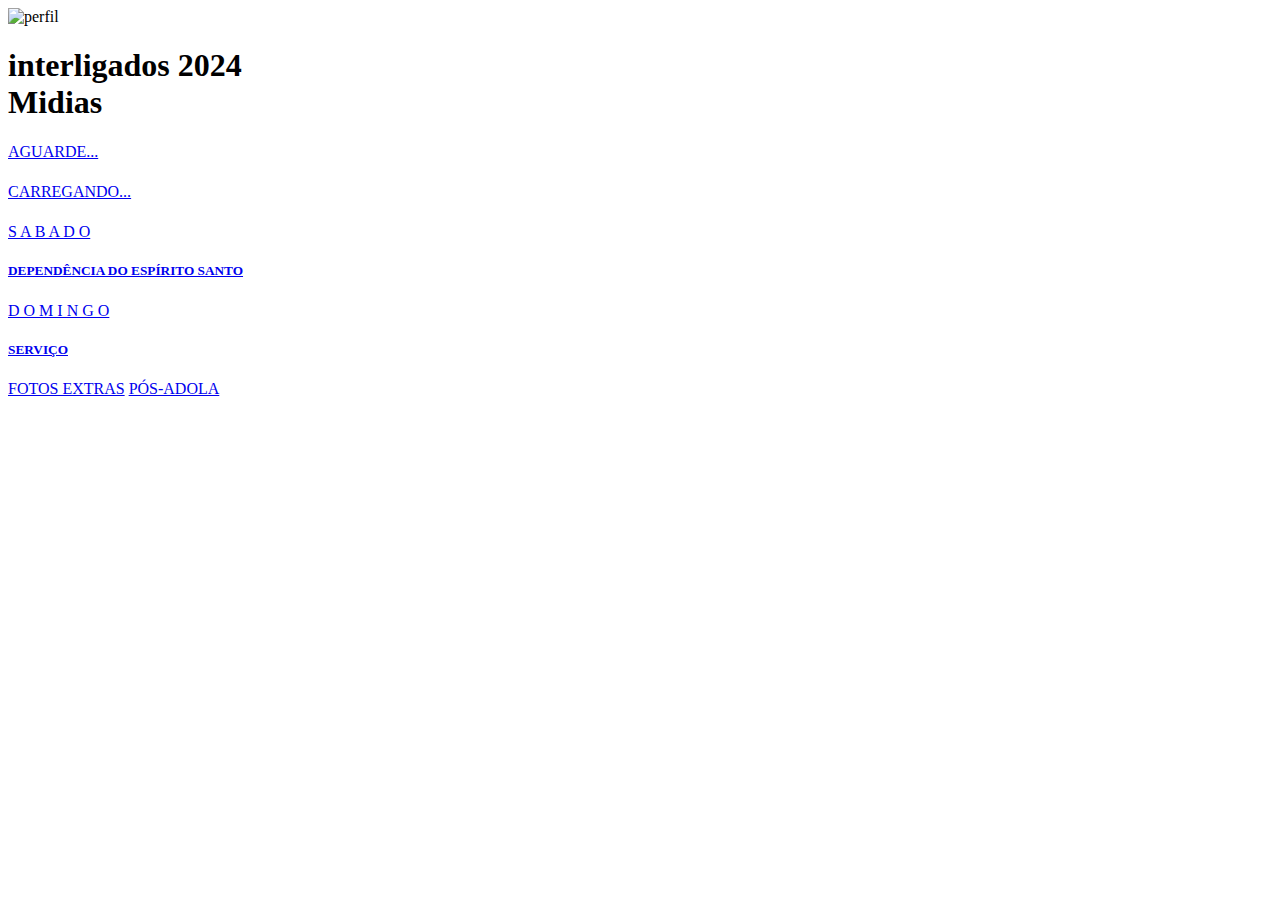
==== index.html @ f98f9048 "inicio dos trabalhos" ====
<!DOCTYPE html>
<html lang="pt-br">
<head>
    <meta charset="UTF-8">
    <meta http-equiv="X-UA-Compatible" content="IE=edge">
    <meta name="viewport" content="width=device-width">
    <title class="titulo">INTERLIGADOS 2024</title>
    <link rel="stylesheet" href="style.css">
    <link href="teens.png" rel="icon">
</head>
<body>
    <div class="link-bio">
        <img src="adolacamp.jpg" alt="perfil">
        <h1 class="titulo2">interligados 2024<br>Midias<br></h1>
        <a class="titulo" href="quinta.html">AGUARDE...<h5 class="titulo3"></h5></a>
        <a class="titulo3" href="sexta.html">CARREGANDO...<h5 class="titulo3"></h5></a>
        <a class="titulo" href="sabado.html">S A B A D O<h5 class="titulo3">DEPENDÊNCIA DO ESPÍRITO SANTO</h5></a>
        <a class="titulo" href="domingo.html">D O M I N G O<h5 class="titulo3">SERVIÇO</h5></a>
        <a class="titulo2" href="https://drive.google.com/drive/folders/15d0yE0wOM1TZ9VdNGoEJRvASjFf1BB9e?usp=share_link" target="_blank">FOTOS EXTRAS</a>
        <a class="titulo2" href="https://drive.google.com/drive/folders/1qbi4yxBAhLPGBLS92CsZG2lJNhEBIdN7?usp=share_link" target="_blank">PÓS-ADOLA</a>
    </div>

</body>
</html>
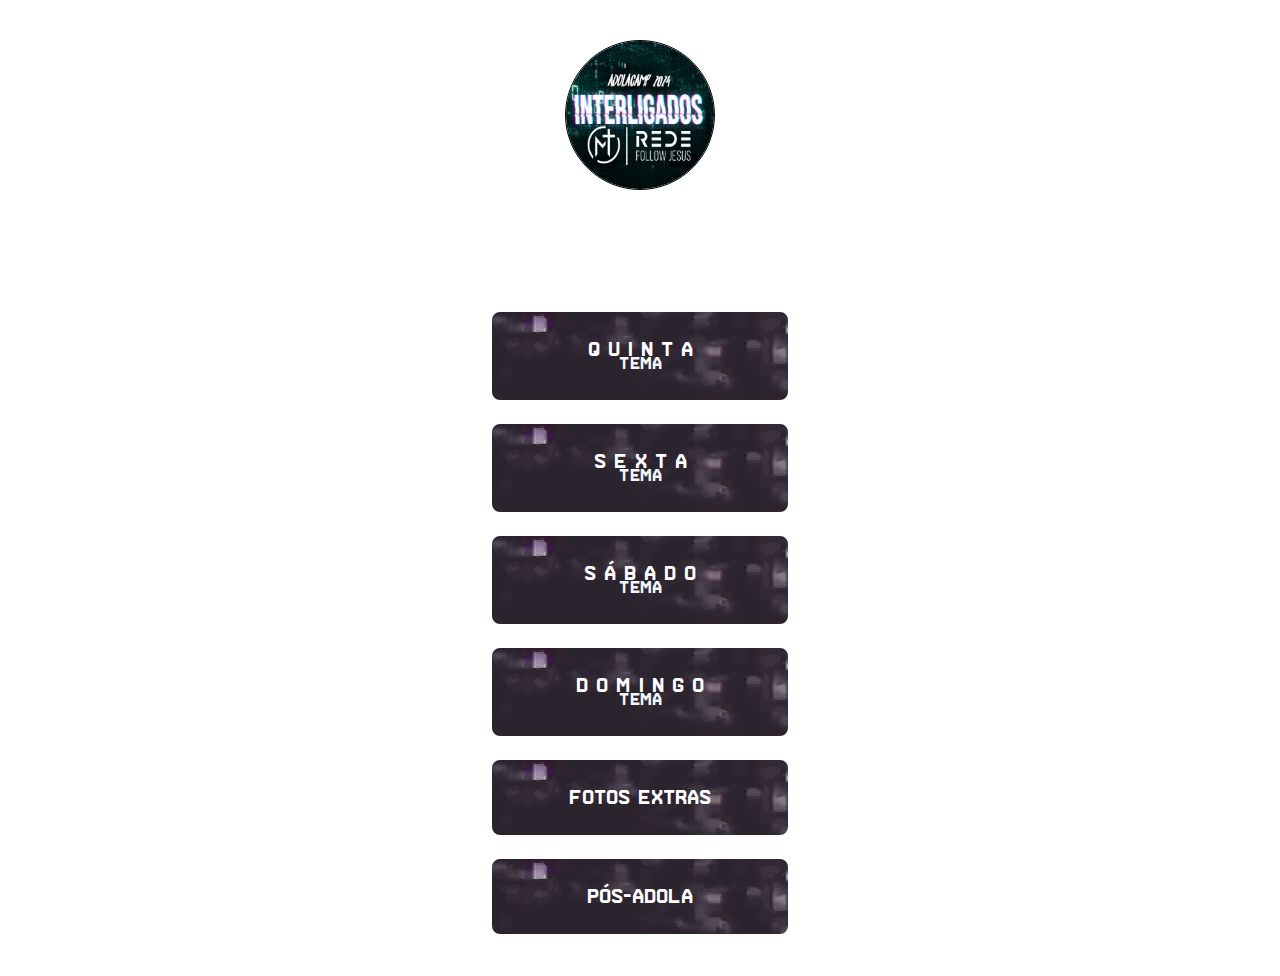
==== commit 90e85286: "acrescentando os detalhes para finalizar" ====
--- a/index.html
+++ b/index.html
@@ -11,13 +11,13 @@
 <body>
     <div class="link-bio">
         <img src="adolacamp.jpg" alt="perfil">
-        <h1 class="titulo2">interligados 2024<br>Midias<br></h1>
-        <a class="titulo" href="quinta.html">AGUARDE...<h5 class="titulo3"></h5></a>
-        <a class="titulo3" href="sexta.html">CARREGANDO...<h5 class="titulo3"></h5></a>
-        <a class="titulo" href="sabado.html">S A B A D O<h5 class="titulo3">DEPENDÊNCIA DO ESPÍRITO SANTO</h5></a>
-        <a class="titulo" href="domingo.html">D O M I N G O<h5 class="titulo3">SERVIÇO</h5></a>
-        <a class="titulo2" href="https://drive.google.com/drive/folders/15d0yE0wOM1TZ9VdNGoEJRvASjFf1BB9e?usp=share_link" target="_blank">FOTOS EXTRAS</a>
-        <a class="titulo2" href="https://drive.google.com/drive/folders/1qbi4yxBAhLPGBLS92CsZG2lJNhEBIdN7?usp=share_link" target="_blank">PÓS-ADOLA</a>
+        <h1 class="titulo2">interligados<br>Mídias<br></h1>
+        <a class="titulo" href="quinta.html">Q U I N T A<h5 class="titulo3">TEMA</h5></a>
+        <a class="titulo3" href="sexta.html">S E X T A<h5 class="titulo3">TEMA</h5></a>
+        <a class="titulo" href="sabado.html">S Á B A D O<h5 class="titulo3">TEMA</h5></a>
+        <a class="titulo" href="domingo.html">D O M I N G O<h5 class="titulo3">TEMA</h5></a>
+        <a class="titulo3" href="https://drive.google.com/drive/folders/15d0yE0wOM1TZ9VdNGoEJRvASjFf1BB9e?usp=share_link" target="_blank">FOTOS EXTRAS</a>
+        <a class="titulo3" href="https://drive.google.com/drive/folders/1qbi4yxBAhLPGBLS92CsZG2lJNhEBIdN7?usp=share_link" target="_blank">PÓS-ADOLA</a>
     </div>
 
 </body>
--- a/style.css
+++ b/style.css
@@ -0,0 +1,92 @@
+* {
+    margin: 0;
+    padding: 0;
+    box-sizing: border-box;
+    color: rgb(255, 255, 255);
+    font-family: sans-serif;
+}
+
+@font-face {
+    font-family: Arame;
+    src: url(Arame.ttf)
+}
+
+@font-face {
+    font-family: havelock;
+    src: url(Havelock.otf);
+}
+
+@font-face {
+    font-family: Bebas;
+    src: url(Bebas.otf);
+}
+
+body{
+    background: url(teste.gif) no-repeat center center fixed;
+    -webkit-background-size: cover;
+    -moz-background-size: cover;
+    -o-background-size: cover;
+    background-size: cover;
+}
+
+.link-bio {
+    display: flex;
+    flex-direction: column;
+    align-items: center;
+    width: 90%;
+    margin: 40px auto;
+    gap: 20px;
+}
+
+.link-bio img{
+    width: 150px;
+    height: 150px;
+    border: solid 1px rgb(0, 0, 0);
+    border-radius: 50%;
+}
+
+.img1 {
+    background: url(serv2.png) no-repeat;
+    width: 50px;
+    height: 100px;
+    text-align: center;
+    font-family: havelock;
+}
+
+.link-bio h1{
+    font-size: 40px;
+}
+
+.link-bio a {
+    background: url(teste2.gif) no-repeat;
+    color: rgb(255, 255, 255);
+    padding: 30px;
+    width: 300px;
+    text-decoration: none;
+    text-align: center;
+    text-transform: uppercase;
+    font-size: 20px;
+    font-weight: bold;
+    border: solid 2px rgb(255, 255, 255);
+    border-radius: 10px;
+}
+
+.link-bio a:hover {
+    background-color: rgb(255,223,93);
+}
+
+.titulo {
+    text-align: center;
+    font-family: Arame;
+}
+
+.titulo2 {
+    text-align: center;
+    font-family: Bebas;
+}
+
+.titulo3 {
+    text-align: center;
+    font-family: Arame;
+    color: aliceblue;
+}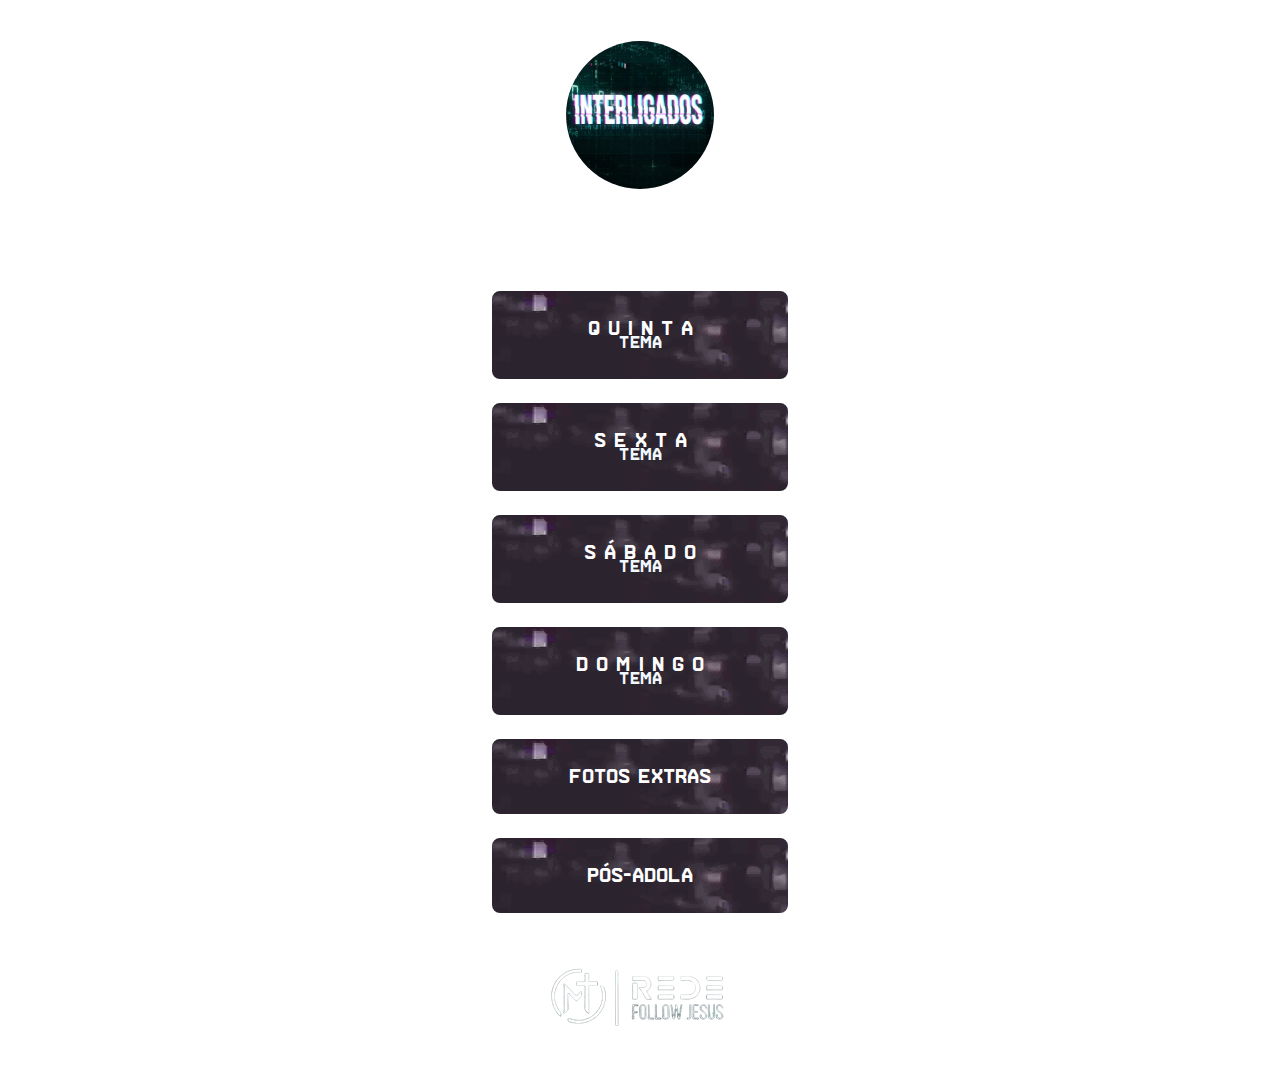
==== commit d3cff2ec: "aplicando as orientacoes que Barbara mandou" ====
--- a/index.html
+++ b/index.html
@@ -11,14 +11,16 @@
 <body>
     <div class="link-bio">
         <img src="adolacamp.jpg" alt="perfil">
-        <h1 class="titulo2">interligados<br>Mídias<br></h1>
+        <h1 class="titulo4">ADOLACAMp 2024</h1>
         <a class="titulo" href="quinta.html">Q U I N T A<h5 class="titulo3">TEMA</h5></a>
         <a class="titulo3" href="sexta.html">S E X T A<h5 class="titulo3">TEMA</h5></a>
         <a class="titulo" href="sabado.html">S Á B A D O<h5 class="titulo3">TEMA</h5></a>
         <a class="titulo" href="domingo.html">D O M I N G O<h5 class="titulo3">TEMA</h5></a>
-        <a class="titulo3" href="https://drive.google.com/drive/folders/15d0yE0wOM1TZ9VdNGoEJRvASjFf1BB9e?usp=share_link" target="_blank">FOTOS EXTRAS</a>
-        <a class="titulo3" href="https://drive.google.com/drive/folders/1qbi4yxBAhLPGBLS92CsZG2lJNhEBIdN7?usp=share_link" target="_blank">PÓS-ADOLA</a>
+        <a class="titulo3" href="" target="_blank">FOTOS EXTRAS</a>
+        <a class="titulo3" href="" target="_blank">PÓS-ADOLA</a>
     </div>
-
+    <footer class="rodape">
+             <img src="rodape.png" alt="rodapee">
+    </footer>
 </body>
 </html>--- a/style.css
+++ b/style.css
@@ -12,8 +12,8 @@
 }
 
 @font-face {
-    font-family: havelock;
-    src: url(Havelock.otf);
+    font-family: California;
+    src: url(Californiaa.ttf);
 }
 
 @font-face {
@@ -22,7 +22,7 @@
 }
 
 body{
-    background: url(teste.gif) no-repeat center center fixed;
+    background: url(back.gif) no-repeat center center fixed;
     -webkit-background-size: cover;
     -moz-background-size: cover;
     -o-background-size: cover;
@@ -41,7 +41,7 @@
 .link-bio img{
     width: 150px;
     height: 150px;
-    border: solid 1px rgb(0, 0, 0);
+    border: solid 1px rgb(255, 255, 255);
     border-radius: 50%;
 }
 
@@ -58,7 +58,7 @@
 }
 
 .link-bio a {
-    background: url(teste2.gif) no-repeat;
+    background: url(back2.gif) no-repeat;
     color: rgb(255, 255, 255);
     padding: 30px;
     width: 300px;
@@ -89,4 +89,13 @@
     text-align: center;
     font-family: Arame;
     color: aliceblue;
+}
+
+.titulo4 {
+    text-align: center;
+    font-family: California;
+}
+
+.rodape {
+    text-align: center;
 }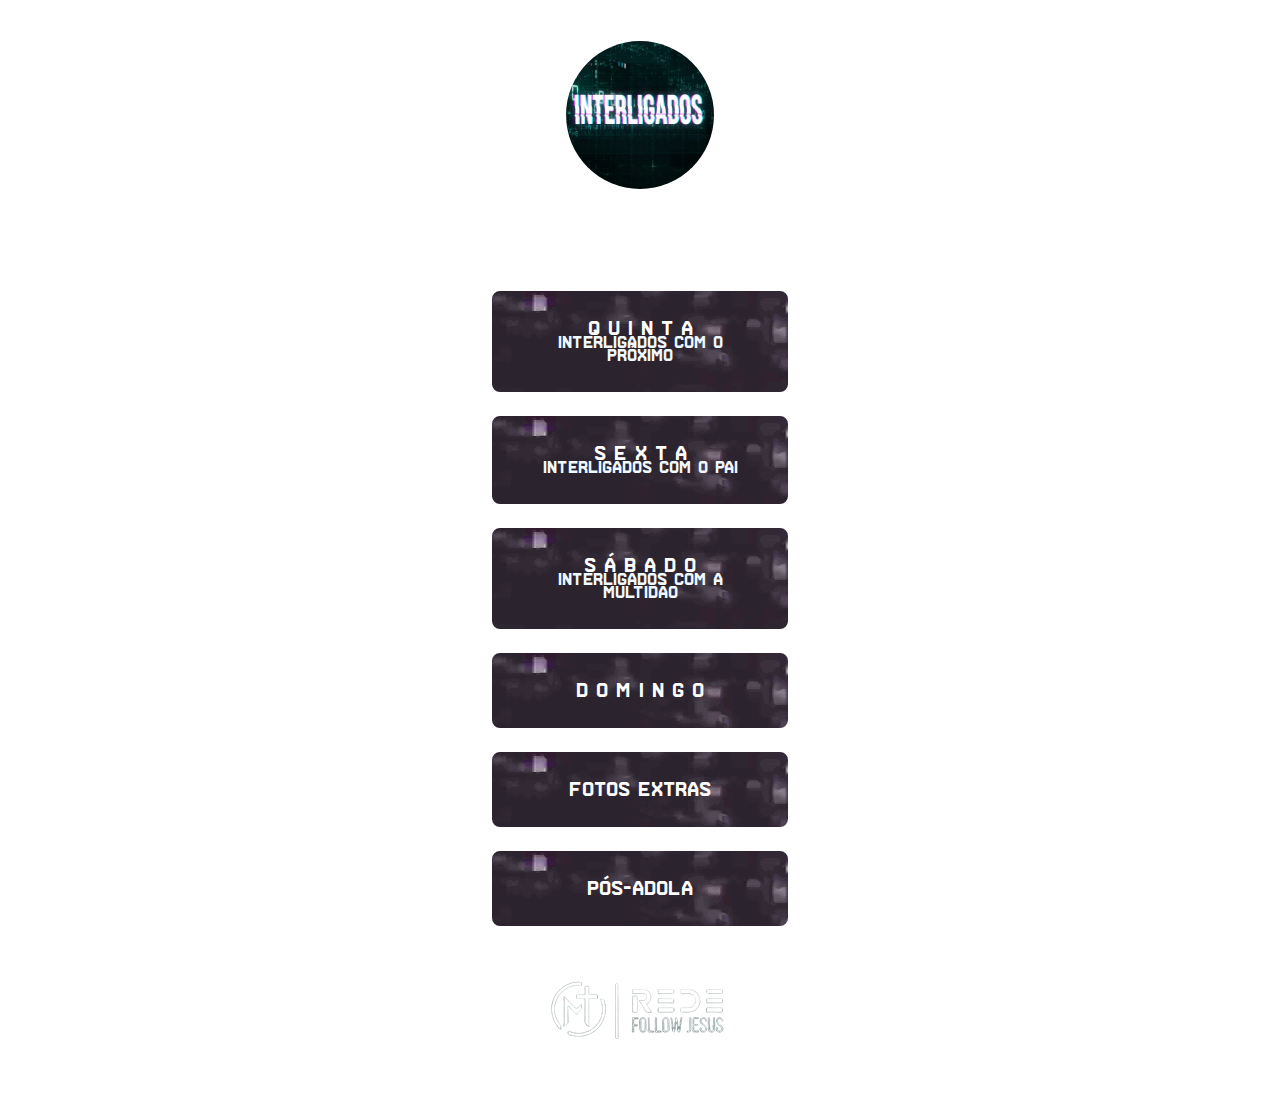
==== commit 874354fb: "atualizando os detalhes dos botoes" ====
--- a/index.html
+++ b/index.html
@@ -12,10 +12,10 @@
     <div class="link-bio">
         <img src="adolacamp.jpg" alt="perfil">
         <h1 class="titulo4">ADOLACAMp 2024</h1>
-        <a class="titulo" href="quinta.html">Q U I N T A<h5 class="titulo3">TEMA</h5></a>
-        <a class="titulo3" href="sexta.html">S E X T A<h5 class="titulo3">TEMA</h5></a>
-        <a class="titulo" href="sabado.html">S Á B A D O<h5 class="titulo3">TEMA</h5></a>
-        <a class="titulo" href="domingo.html">D O M I N G O<h5 class="titulo3">TEMA</h5></a>
+        <a class="titulo" href="quinta.html">Q U I N T A<h5 class="titulo3">INTERLIGADOS COM O PRÓXIMO</h5></a>
+        <a class="titulo3" href="sexta.html">S E X T A<h5 class="titulo3">INTERLIGADOS COM O PAI</h5></a>
+        <a class="titulo" href="sabado.html">S Á B A D O<h5 class="titulo3">INTERLIGADOS COM A MULTIDÃO</h5></a>
+        <a class="titulo" href="domingo.html">D O M I N G O</a>
         <a class="titulo3" href="" target="_blank">FOTOS EXTRAS</a>
         <a class="titulo3" href="" target="_blank">PÓS-ADOLA</a>
     </div>
